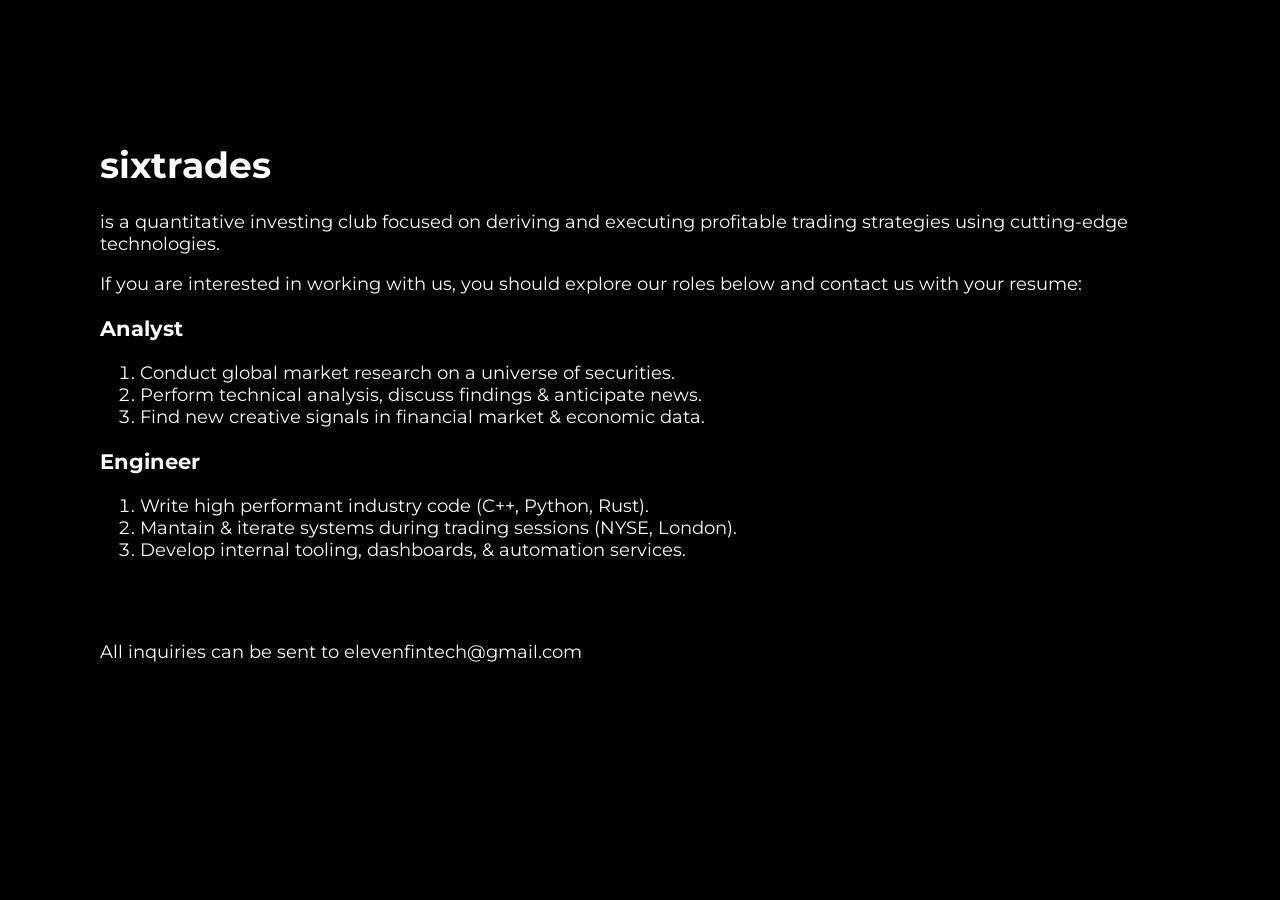
==== page2.html @ c23516cb "cleanup" ====
<!DOCTYPE html>
<html lang="en">
<head>
    <meta charset="UTF-8">
    <meta name="viewport" content="width=device-width, initial-scale=1.0">
    <title>Home</title>
    <link rel="stylesheet" href="styles.css">
    <link href="https://fonts.googleapis.com/css2?family=Montserrat:wght@400;700&display=swap" rel="stylesheet">
</head>
<body>
    <div>
        <h1>sixtrades</h1>
        <p>is a quantitative investing club focused on deriving and executing profitable trading strategies using cutting-edge technologies.
        <p>If you are interested in working with us, you should explore our roles below and contact us with your resume:</p>
        <h3>Analyst</h3>
        <ol>
            <li>Conduct global market research on a universe of securities.</li>
            <li>Perform technical analysis, discuss findings & anticipate news.</li>
            <li>Find new creative signals in financial market & economic data.</li>
        </ol>


        <h3>Engineer</h3>
        <ol>
            <li>Write high performant industry code (C++, Python, Rust).</li>
            <li>Mantain & iterate systems during trading sessions (NYSE, London).</li>
            <li>Develop internal tooling, dashboards, & automation services.</li>
        </ol>
        <br>
        <br>
        <p>All inquiries can be sent to elevenfintech@gmail.com</p>
    </div>
    <script src="script.js"></script>
</body>
</html>
---- styles.css ----
* {
    user-select: none;
    -webkit-user-select: none;
    -moz-user-select: none;
    -ms-user-select: none;
  }
  
  body {
    background-color: black;
    color: white;
    font-family: 'Montserrat', sans-serif;
    display: flex;
    justify-content: center;
    align-items: center;
    height: 100vh;
    margin: 0;
    font-size: 1.5rem;
    opacity: 1;
    transition: opacity 3.0s ease-in-out;
}

body.fade-out {
    opacity: 0;
}

div {
    padding: 100px;
    padding-bottom:200px;
    font-size: 18px;
}

.note { 
    width: 100%;
    text-align: center;
    font-size: 12px;
}

.site-nav {
    position: fixed;
    bottom: 16px;
    width: 100%;
    text-align: center;
    pointer-events: auto;
}

.site-nav a {
    color: #fff;
    text-decoration: none;
    margin: 0 10px;
    font-size: 0.9rem;
}
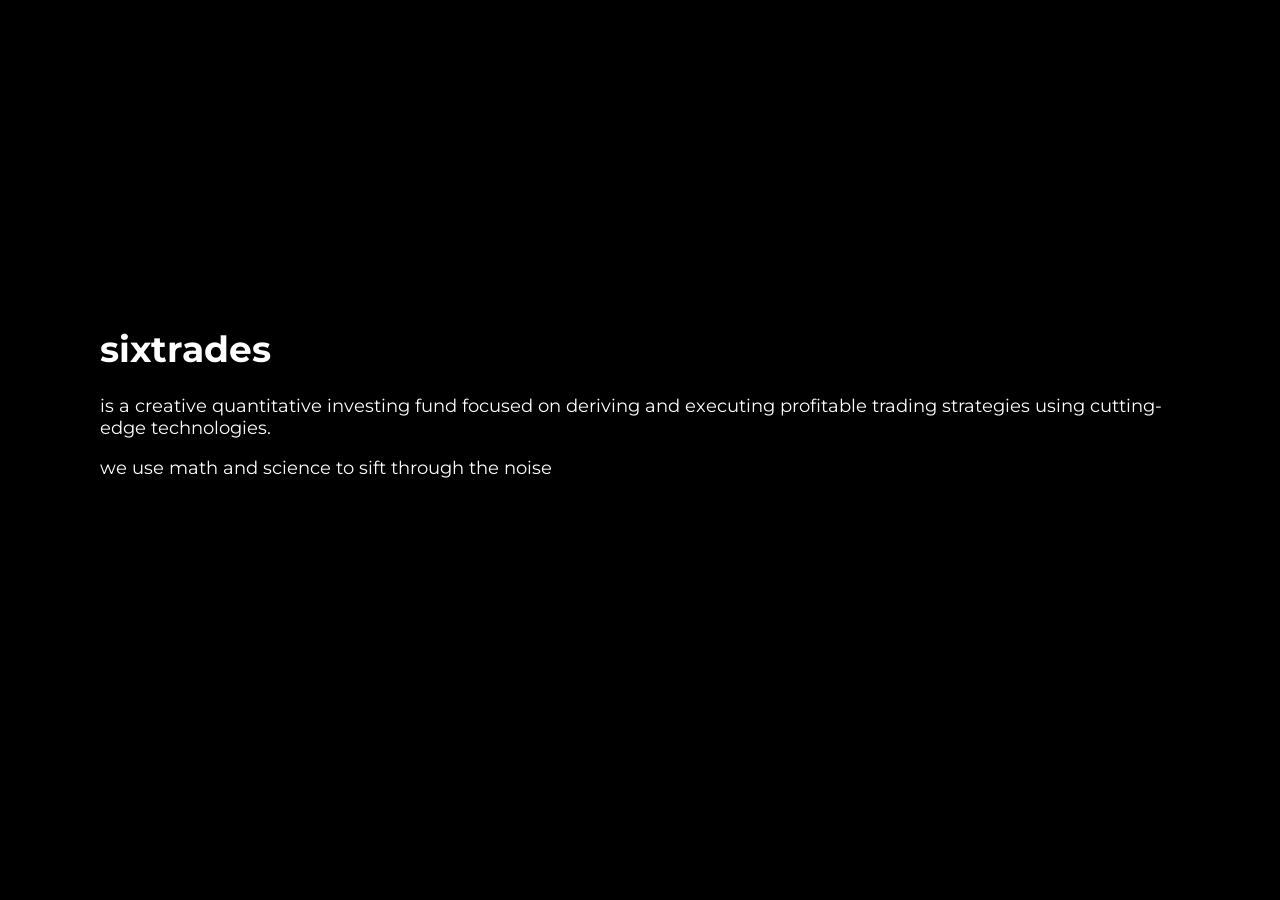
==== commit 4e74b657: "test" ====
--- a/page2.html
+++ b/page2.html
@@ -10,25 +10,9 @@
 <body>
     <div>
         <h1>sixtrades</h1>
-        <p>is a quantitative investing club focused on deriving and executing profitable trading strategies using cutting-edge technologies.
-        <p>If you are interested in working with us, you should explore our roles below and contact us with your resume:</p>
-        <h3>Analyst</h3>
-        <ol>
-            <li>Conduct global market research on a universe of securities.</li>
-            <li>Perform technical analysis, discuss findings & anticipate news.</li>
-            <li>Find new creative signals in financial market & economic data.</li>
-        </ol>
+        <p>is a creative quantitative investing fund focused on deriving and executing profitable trading strategies using cutting-edge technologies.
 
-
-        <h3>Engineer</h3>
-        <ol>
-            <li>Write high performant industry code (C++, Python, Rust).</li>
-            <li>Mantain & iterate systems during trading sessions (NYSE, London).</li>
-            <li>Develop internal tooling, dashboards, & automation services.</li>
-        </ol>
-        <br>
-        <br>
-        <p>All inquiries can be sent to elevenfintech@gmail.com</p>
+        <p>we use math and science to sift through the noise</p>
     </div>
     <script src="script.js"></script>
 </body>
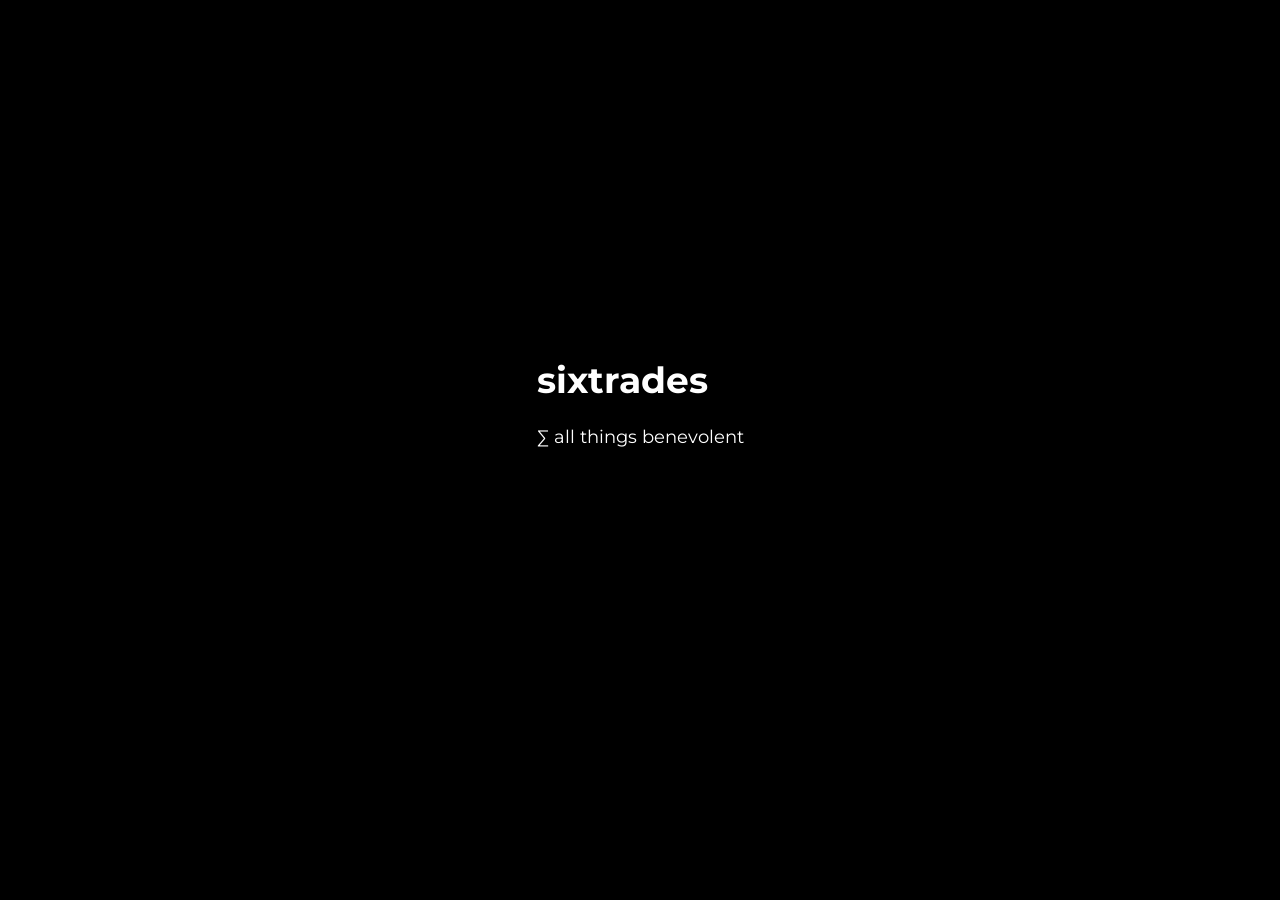
==== commit c4957358: "test" ====
--- a/page2.html
+++ b/page2.html
@@ -10,9 +10,7 @@
 <body>
     <div>
         <h1>sixtrades</h1>
-        <p>is a creative quantitative investing fund focused on deriving and executing profitable trading strategies using cutting-edge technologies.
-
-        <p>we use math and science to sift through the noise</p>
+        <p>∑ all things benevolent
     </div>
     <script src="script.js"></script>
 </body>
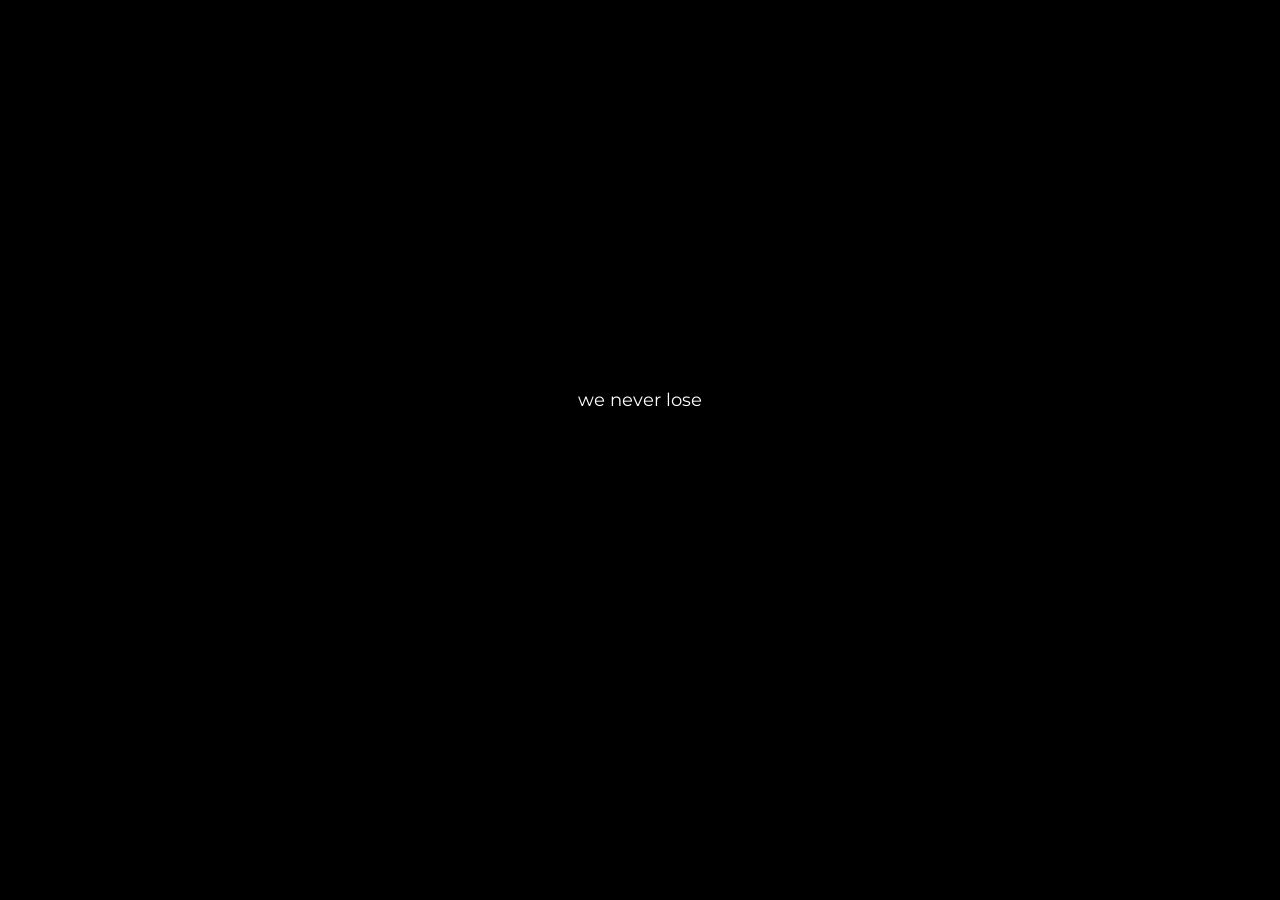
==== commit 019d97b8: "em" ====
--- a/page2.html
+++ b/page2.html
@@ -3,14 +3,13 @@
 <head>
     <meta charset="UTF-8">
     <meta name="viewport" content="width=device-width, initial-scale=1.0">
-    <title>Home</title>
+    <title>2</title>
     <link rel="stylesheet" href="styles.css">
     <link href="https://fonts.googleapis.com/css2?family=Montserrat:wght@400;700&display=swap" rel="stylesheet">
 </head>
 <body>
     <div>
-        <h1>sixtrades</h1>
-        <p>∑ all things benevolent
+        <p>we never lose</p>
     </div>
     <script src="script.js"></script>
 </body>
